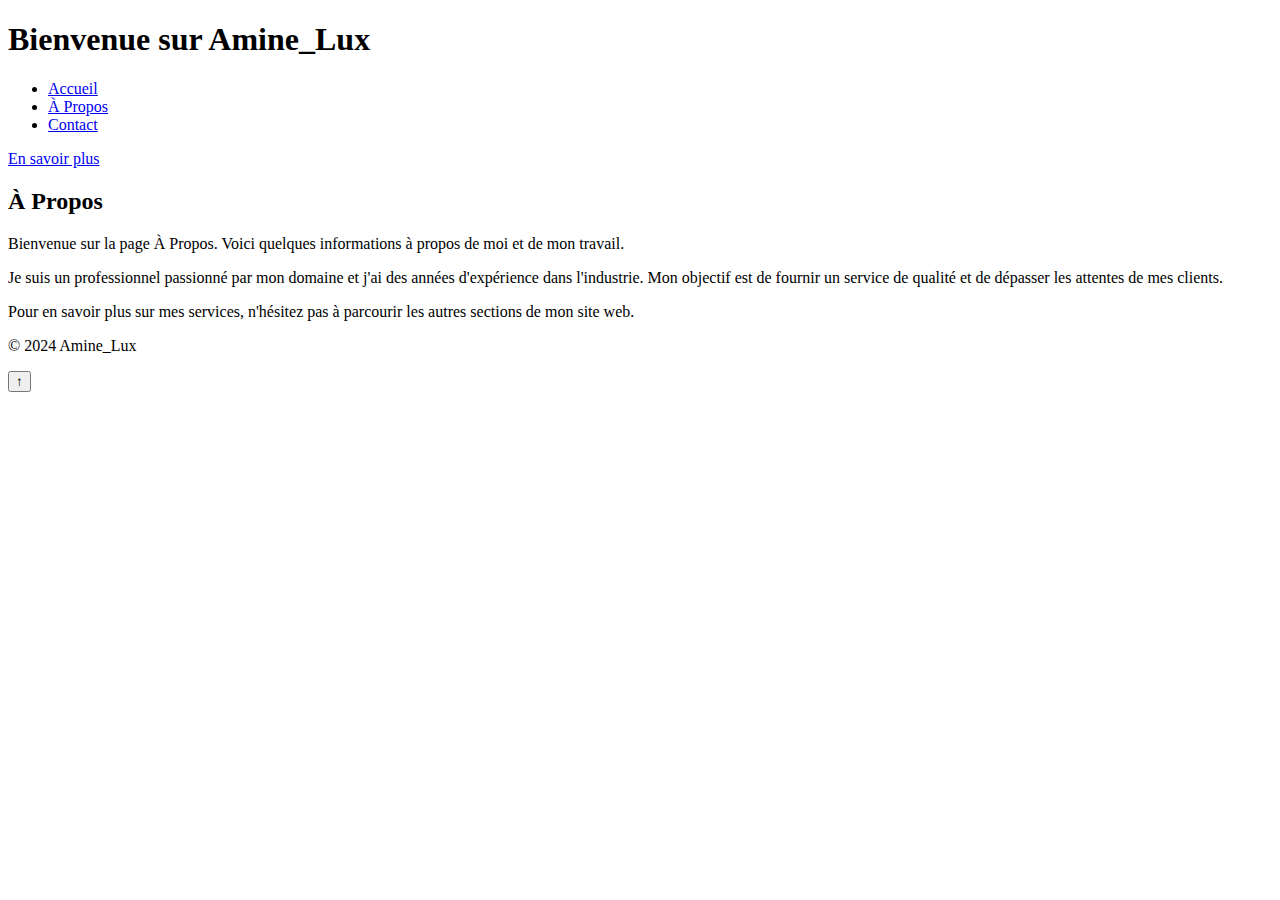
==== a_propos.html @ 20a46463 "Add files via upload" ====
<!DOCTYPE html>
<html lang="fr">
<head>
    <meta charset="UTF-8">
    <meta name="viewport" content="width=device-width, initial-scale=1.0">
    <title>À Propos - Amine_Lux</title>
    <link rel="stylesheet" href="css/style.css">
</head>
<body>
    <header>
        <h1>Bienvenue sur Amine_Lux</h1>
        <nav>
            <ul>
                <li><a href="accueil.html">Accueil</a></li>
                <li><a href="a_propos.html">À Propos</a></li>
                <li><a href="contact.html">Contact</a></li>
            </ul>
        </nav>
    </header>

    <main class="center-content">
        <a href="index.html" class="cta-button">En savoir plus</a>
        <section>
            <h2>À Propos</h2>
            <p>Bienvenue sur la page À Propos. Voici quelques informations à propos de moi et de mon travail.</p>
            <p>Je suis un professionnel passionné par mon domaine et j'ai des années d'expérience dans l'industrie. Mon objectif est de fournir un service de qualité et de dépasser les attentes de mes clients.</p>
            <p>Pour en savoir plus sur mes services, n'hésitez pas à parcourir les autres sections de mon site web.</p>
        </section>
    </main>
    <footer>
        <p>&copy; 2024 Amine_Lux</p>
    </footer>
    <button id="back-to-top">↑</button>
    <script src="js/scripts.js"></script>
</body>
</html>
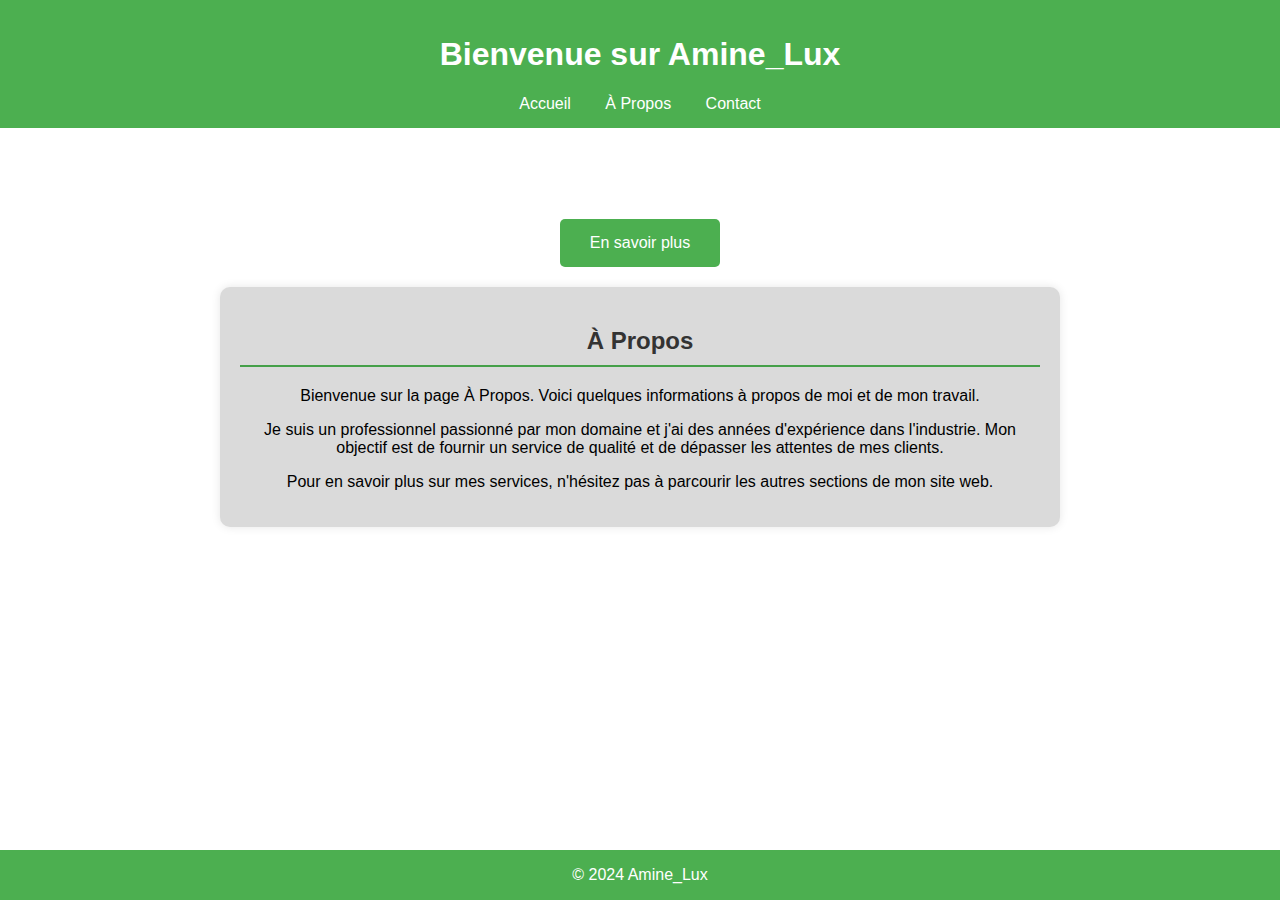
==== commit fa9dbdc9: "Update a_propos.html" ====
--- a/a_propos.html
+++ b/a_propos.html
@@ -4,7 +4,7 @@
     <meta charset="UTF-8">
     <meta name="viewport" content="width=device-width, initial-scale=1.0">
     <title>À Propos - Amine_Lux</title>
-    <link rel="stylesheet" href="css/style.css">
+    <link rel="stylesheet" href="style.css">
 </head>
 <body>
     <header>
@@ -31,6 +31,6 @@
         <p>&copy; 2024 Amine_Lux</p>
     </footer>
     <button id="back-to-top">↑</button>
-    <script src="js/scripts.js"></script>
+    <script src="scripts.js"></script>
 </body>
 </html>
--- a/style.css
+++ b/style.css
@@ -0,0 +1,212 @@
+body {
+    font-family: Arial, sans-serif;
+    margin: 0;
+    padding: 0;
+}
+header {
+    background-color: #4CAF50;
+    color: white;
+    padding: 15px 0;
+    text-align: center;
+}
+nav ul {
+    list-style-type: none;
+    margin: 0;
+    padding: 0;
+}
+nav ul li {
+    display: inline;
+    margin: 0 15px;
+}
+nav ul li a {
+    color: white;
+    text-decoration: none;
+}
+main {
+    padding: 20px;
+}
+section {
+    margin-bottom: 20px;
+}
+footer {
+    background-color: #4CAF50;
+    color: white;
+    text-align: center;
+    padding: 0px 0px;
+    position: fixed;
+    width: 100%;
+    bottom: 0;
+}
+h2 {
+    color: #333;
+    border-bottom: 2px solid #45a049;
+    padding-bottom: 10px;
+}
+.service {
+    background-color: #dadada;
+    border-radius: 5px;
+    padding: 20px;
+    margin-bottom: 20px;
+}
+.service h3 {
+    color: #45a049;
+}
+.service p {
+    color: #000;
+}
+.intro {
+    text-align: center;
+}
+.intro img {
+    max-width: 30%;
+    height: auto;
+}
+.cta-button {
+    display: inline-block;
+    margin-top: 20px;
+    padding: 15px 30px;
+    background-color: #4CAF50;
+    color: white;
+    text-decoration: none;
+    border-radius: 5px;
+    font-size: 16px;
+    transition: background-color 0.3s, transform 0.3s;
+}
+.cta-button:hover {
+    background-color: #45a049;
+    transform: scale(1.05);
+}
+#back-to-top {
+    display: none;
+    position: fixed;
+    bottom: 20px;
+    right: 20px;
+    background-color: #4CAF50;
+    color: white;
+    border: none;
+    padding: 10px 20px;
+    cursor: pointer;
+    border-radius: 5px;
+}
+#contact-form {
+    display: flex;
+    flex-direction: column;
+    background-color: #fff;
+    padding: 20px;
+    border-radius: 5px;
+    box-shadow: 0 0 10px rgba(0, 0, 0, 0.1);
+}
+#contact-form label {
+    margin-top: 10px;
+    font-weight: bold;
+}
+#contact-form input, #contact-form textarea {
+    margin-top: 5px;
+    padding: 10px;
+    border: 1px solid #ccc;
+    border-radius: 5px;
+    width: 100%;
+}
+#contact-form button {
+    margin-top: 10px;
+    padding: 10px;
+    border: none;
+    border-radius: 5px;
+    cursor: pointer;
+    width: 100px;
+    font-weight: bold;
+}
+#contact-form button[type="submit"] {
+    background-color: #4CAF50;
+    color: white;
+}
+#contact-form button[type="submit"]:hover {
+    background-color:white;
+    color: #4CAF50;
+}
+#contact-form button[type="reset"] {
+    background-color: #f44336;
+    color: white;
+    margin-left: 10px;
+}
+#contact-form button[type="reset"]:hover {
+    background-color: white;
+    color: #f44336;
+}
+#form-message {
+    margin-top: 10px;
+    color: red;
+}
+button#back-to-top {
+    position: fixed;
+    bottom: 20px;
+    right: 20px;
+    background-color: #06bc6b;
+    color: #fff;
+    border: none;
+    padding: 10px 20px;
+    border-radius: 5px;
+    cursor: pointer;
+}
+button#back-to-top:hover {
+    background-color: #06bc6b;
+}
+.cta-button:hover {
+    background-color: #06bc6b;
+    transform: scale(1.05);
+}
+#back-to-top {
+    display: none;
+    position: fixed;
+    bottom: 20px;
+    right: 20px;
+    background-color: #06bc6b;
+    color: white;
+    border: none;
+    font-size: 20px;
+    padding: 10px 20px;
+    cursor: pointer;
+    border-radius: 5px;
+}
+#contact-form {
+    display: flex;
+    flex-direction: column;
+}
+#contact-form label {
+    margin-top: 10px;
+}
+#contact-form input, #contact-form textarea {
+    margin-top: 5px;
+    padding: 10px;
+    border: 1px solid #ccc;
+    border-radius: 5px;
+}
+#contact-form button {
+    margin-top: 10px;
+    padding: 10px;
+    background-color: #4CAF50;
+    color: white;
+    border: none;
+    border-radius: 5px;
+    cursor: pointer;
+}
+#form-message {
+    margin-top: 10px;
+    color: red;
+}
+.center-content {
+    display: flex;
+    flex-direction: column;
+    justify-content: center;
+    align-items: center;
+    text-align: center;
+    min-height: 50vh; 
+}
+.center-content section {
+    max-width: 800px;
+    margin: 20px;
+    padding: 20px;
+    background-color: #dadada;
+    border-radius: 10px;
+    box-shadow: 0 0 10px rgba(0, 0, 0, 0.1);
+}